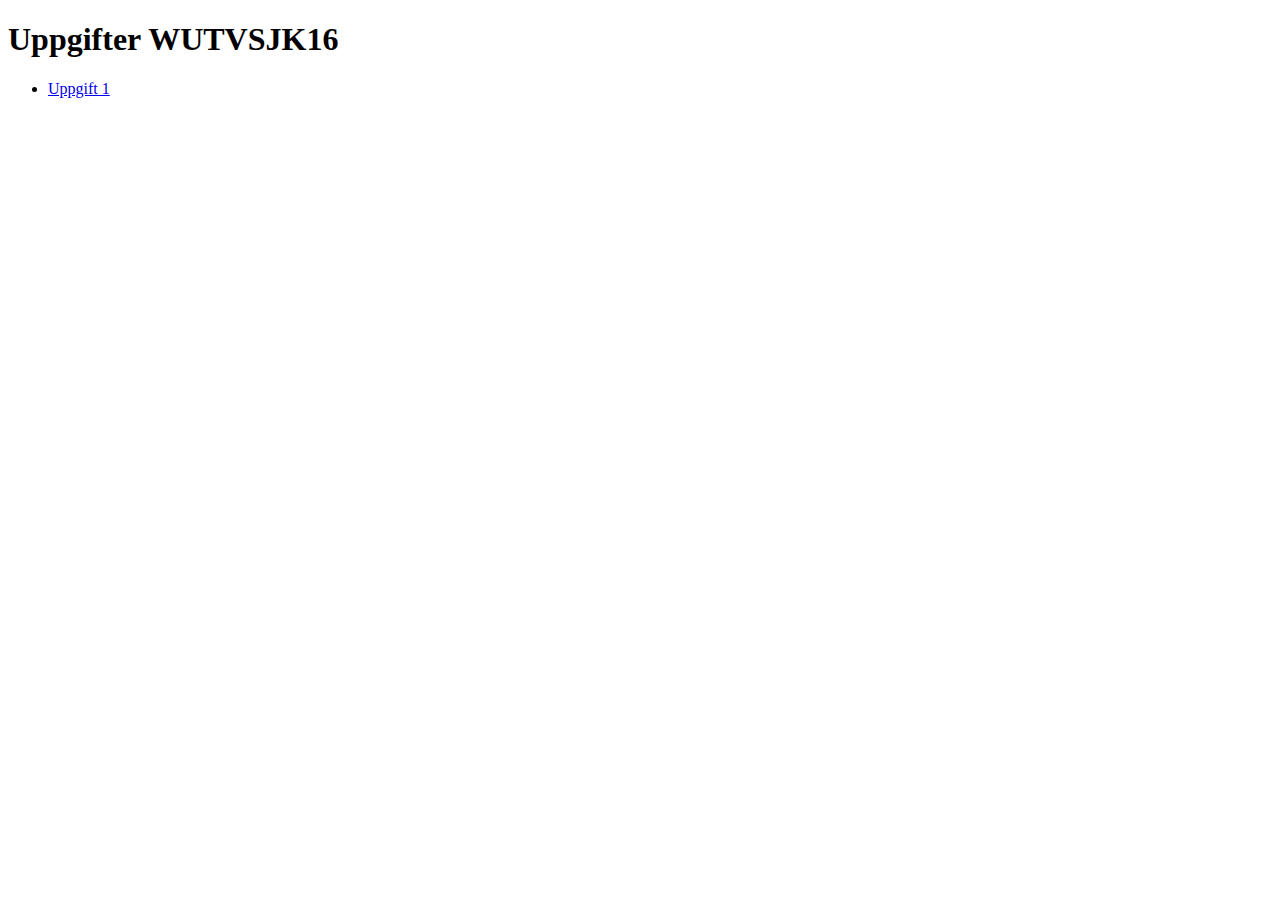
==== assets/index.html @ 63cfcb8c "Task one done" ====
<!DOCTYPE html>
<html>
<meta charset="utf-8">
<head>
	<title>Erinn's Uppgifter</title>
</head>
<body>
<h1>Uppgifter WUTVSJK16</h1>
<ul>
	<li><a href="pages/uppgift1.html">Uppgift 1</a></li>
</ul>
</body>
</html>
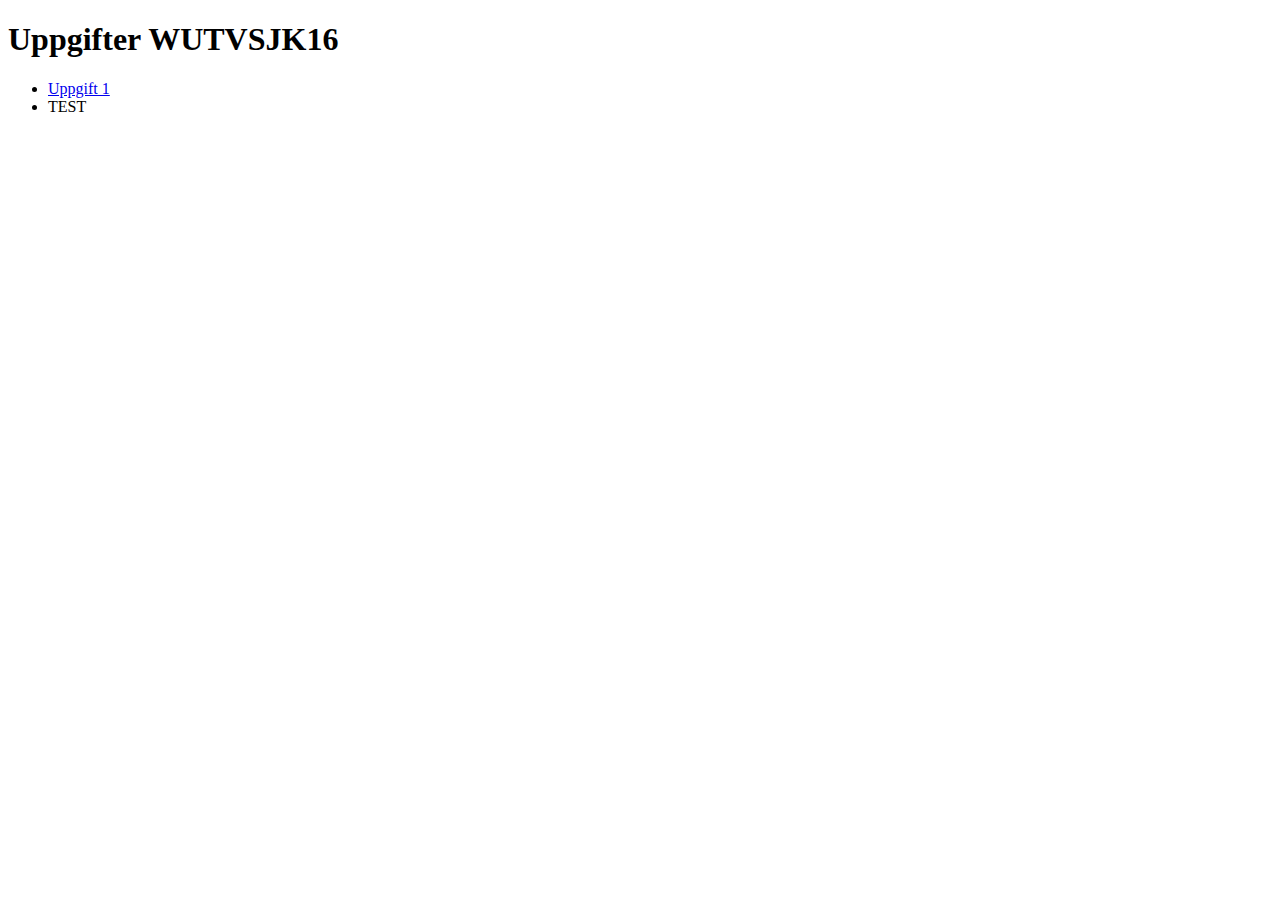
==== commit f0165a00: "updated uppgift 3" ====
--- a/assets/index.html
+++ b/assets/index.html
@@ -7,7 +7,8 @@
 <body>
 <h1>Uppgifter WUTVSJK16</h1>
 <ul>
-	<li><a href="pages/uppgift1.html">Uppgift 1</a></li>
+	<li><a href="assets/pages/uppgift1.html">Uppgift 1</a></li>
+	<li>TEST</li>
 </ul>
 </body>
 </html>